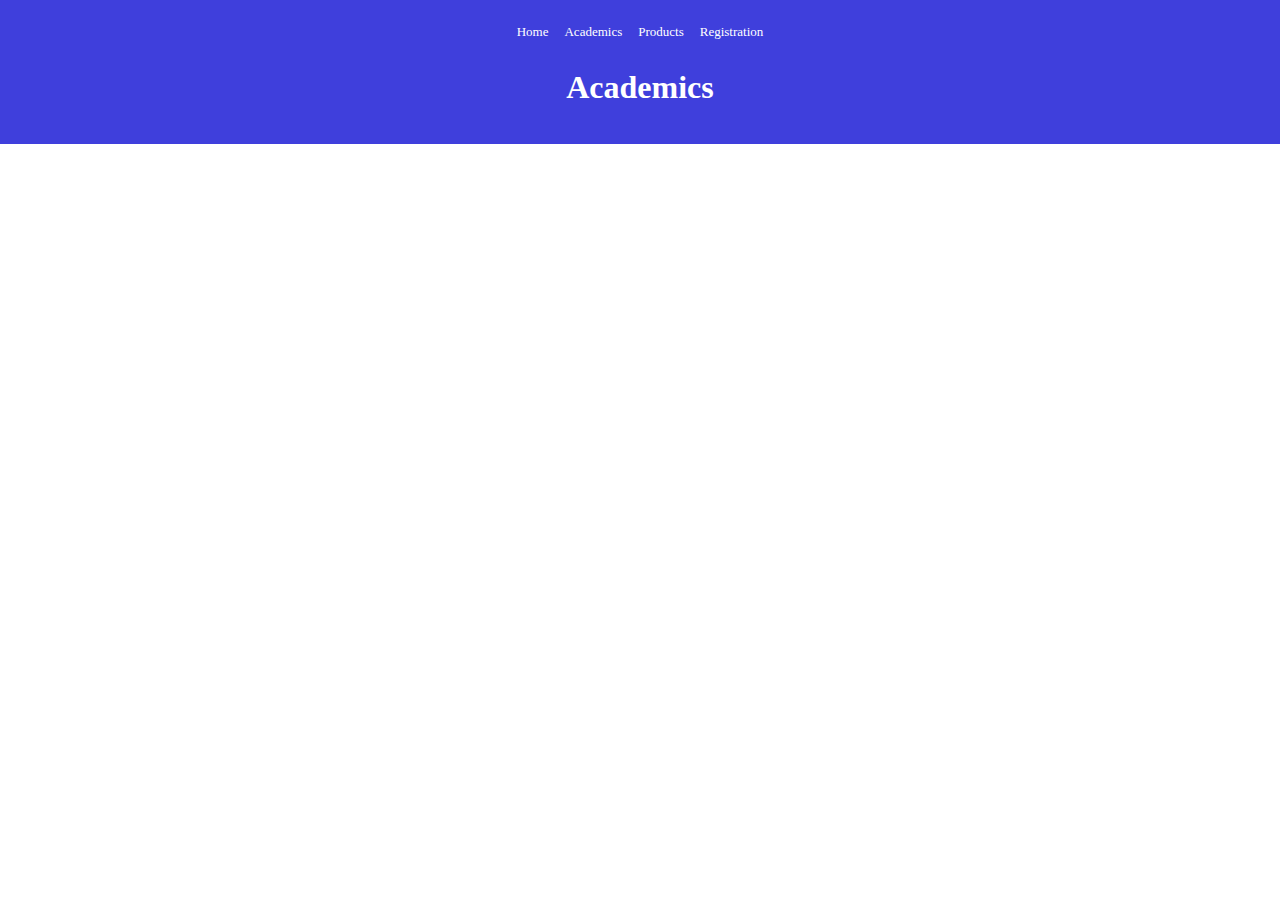
==== index.html @ 84a35cbf "initial commit" ====
<!DOCTYPE html>
<html lang="en">
<head>
    <meta charset="UTF-8">
    <meta name="viewport" content="width=device-width, initial-scale=1.0">
    <title>Document</title>
    <link rel="stylesheet" href="style.css">

</head>
<body onload="insertLinks()">
    <div class="nav-body">
        <div id="navigationBar">
                
        </div>

        <h1>Academics</h1>
    </div>
    


    <script src="functions.js"></script>
</body>
</html>
---- style.css ----
.nav-body{
    background-color: rgb(63, 63, 220);
    height: fit-content;
    display: flex;
    flex-direction: column;
    gap: 4;
    /* justify-content: center; */
    align-items: center;
    color: white;
    padding: 16px 0;
}
#navigationBar{
    width: fit-content;
    display: flex;
    flex-direction: row;
    align-items: end;
    justify-content: end;
    gap: 4;
}

#navigationBar a {
    color: white;
    text-decoration: none;
    padding: 8px;
    font-size: small;

}
#navigationBar h1 {
    color: white;   
}

#navigationBar a :hover {
    color: red;
}

body {
    margin: 0;
}
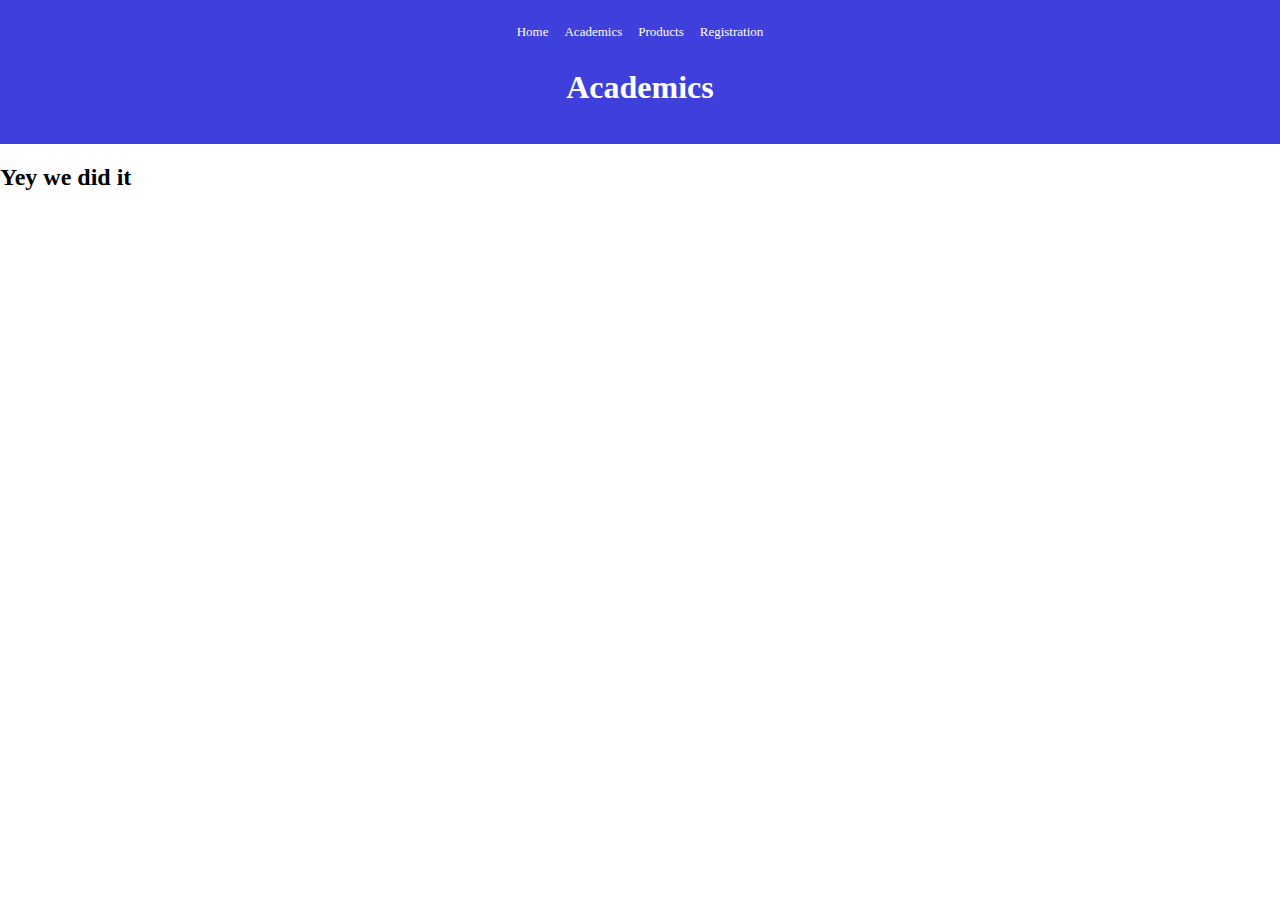
==== commit c7c613a2: "update one" ====
--- a/index.html
+++ b/index.html
@@ -15,6 +15,8 @@
 
         <h1>Academics</h1>
     </div>
+
+    <h2>Yey we did it</h2>
     
 
 
